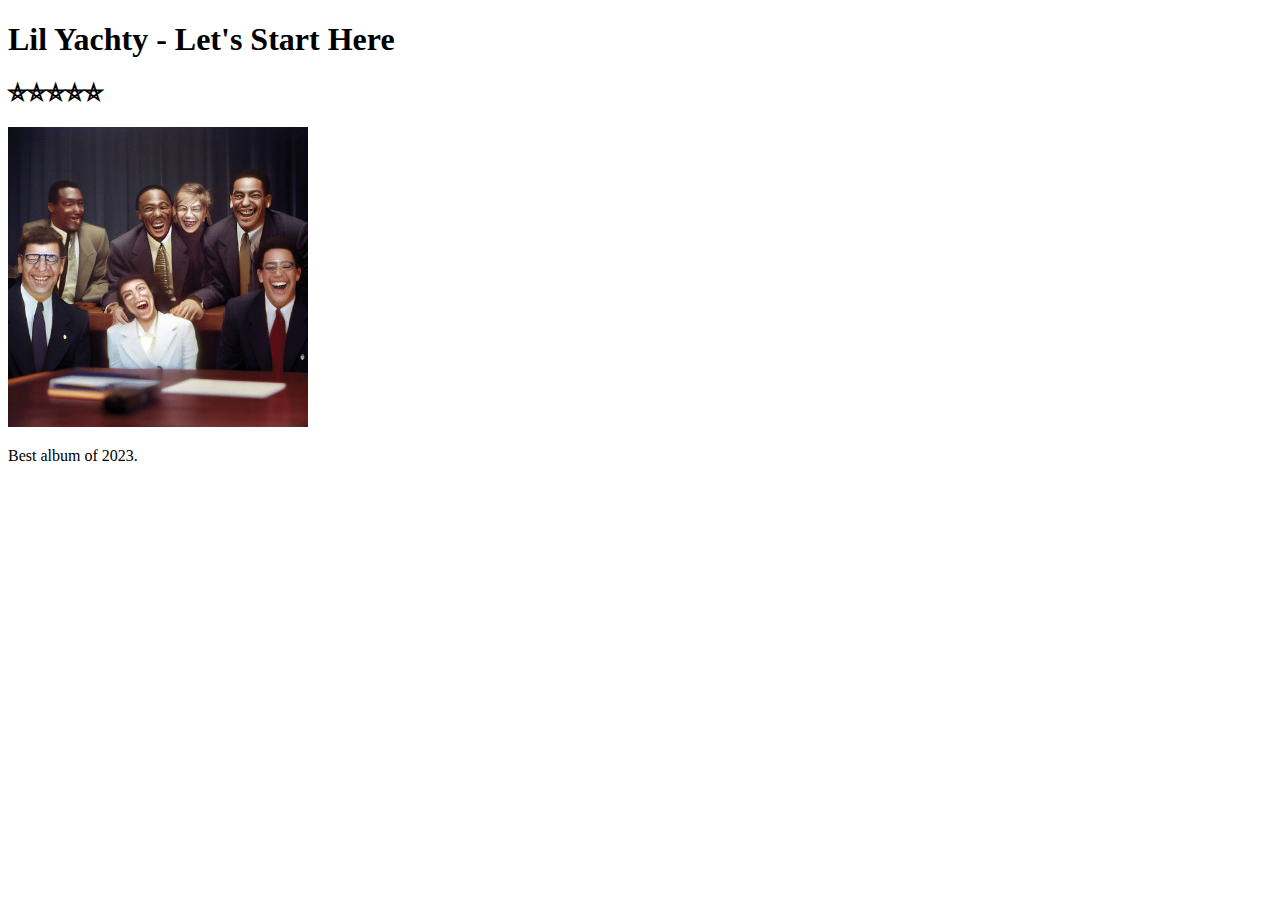
==== reviews/1.html @ b7633a4d "Add Lil Yatchy review" ====
<!DOCTYPE html>
<html lang="en">
<head>
  <meta charset="UTF-8" />
  <title>Plain Text Review</title>
  <meta name="viewport" content="width=device-width,initial-scale=1" />
  <meta name="description" content="" />
  <link rel="icon" href="favicon.png">
</head>
<body>
  <h1>Lil Yachty - Let's Start Here</h1>
  <h2>&#9956;&#9956;&#9956;&#9956;&#9956;</h2>
  <img style="width: 300px" src="../img/yachty.png">
  <p>Best album of 2023.</p>
</body>
</html>
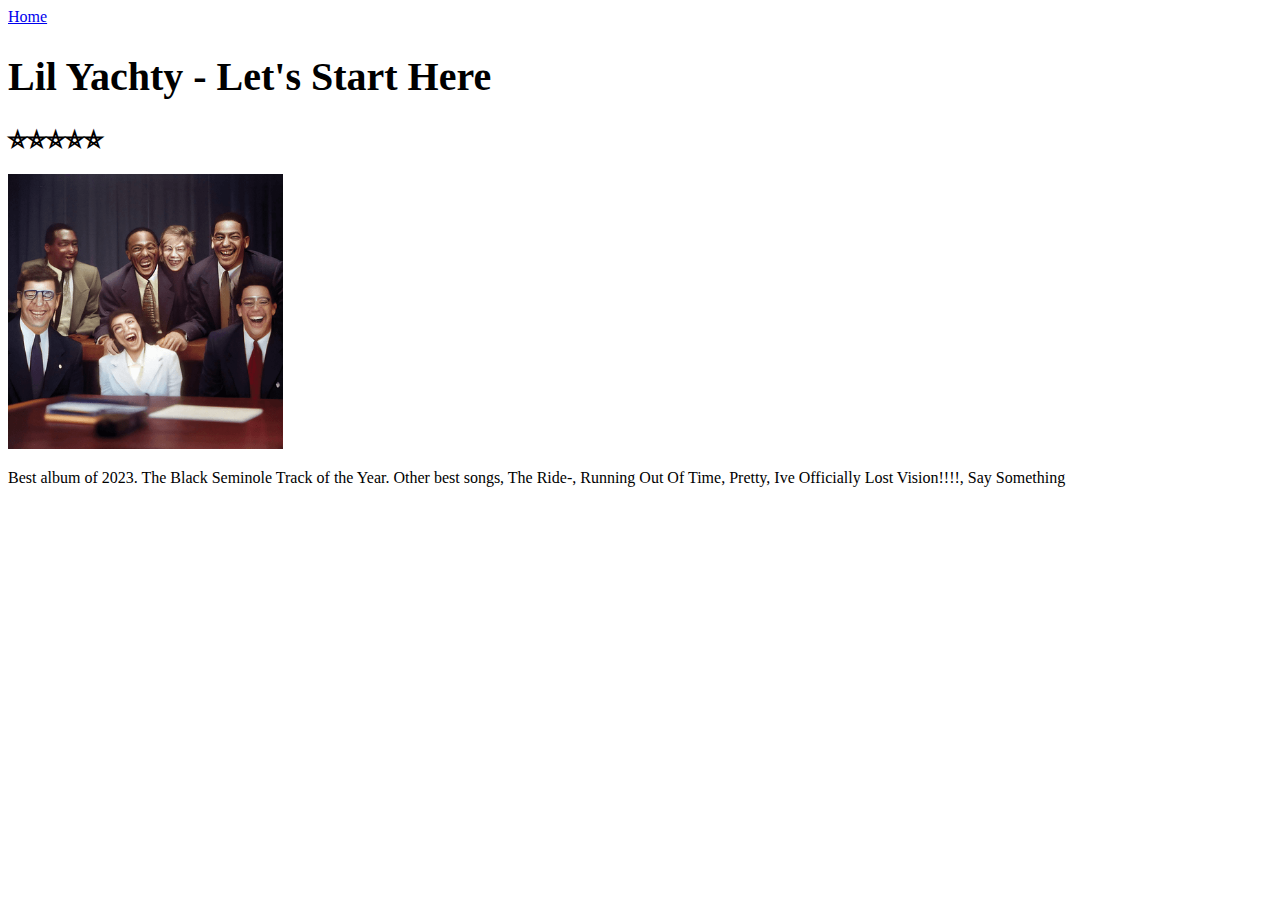
==== commit f1a720aa: "Add styles, compress images and add Baauer review" ====
--- a/reviews/1.html
+++ b/reviews/1.html
@@ -6,11 +6,13 @@
   <meta name="viewport" content="width=device-width,initial-scale=1" />
   <meta name="description" content="" />
   <link rel="icon" href="favicon.png">
+  <link rel="stylesheet" href="../styles.css">
 </head>
 <body>
+  <a href="../index.html">Home</a>
   <h1>Lil Yachty - Let's Start Here</h1>
   <h2>&#9956;&#9956;&#9956;&#9956;&#9956;</h2>
-  <img style="width: 300px" src="../img/yachty.png">
-  <p>Best album of 2023.</p>
+  <img  src="../img/yachty.png">
+  <p>Best album of 2023. The Black Seminole Track of the Year. Other best songs, The Ride-, Running Out Of Time, Pretty, Ive Officially Lost Vision!!!!, Say Something</p>
 </body>
 </html>--- a/styles.css
+++ b/styles.css
@@ -0,0 +1,12 @@
+h1 {
+    font-size: 40px;
+}
+
+img {
+    width: 275px;
+}
+
+li {
+    padding: 8px 0;
+    font-size: 20px;
+}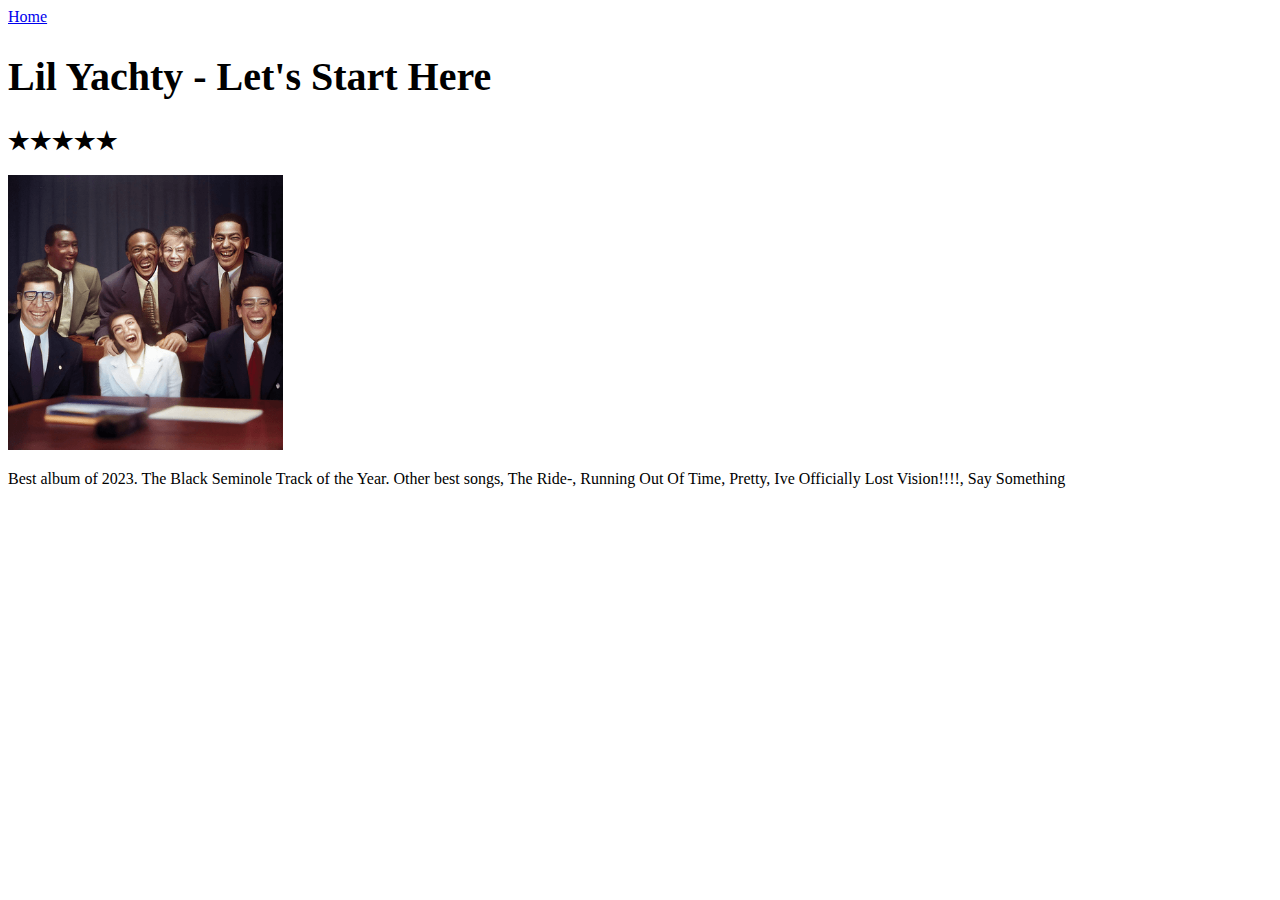
==== commit 55f09e0a: "Add Disclosure and Lunice reviews, change star HTML" ====
--- a/reviews/1.html
+++ b/reviews/1.html
@@ -11,8 +11,20 @@
 <body>
   <a href="../index.html">Home</a>
   <h1>Lil Yachty - Let's Start Here</h1>
-  <h2>&#9956;&#9956;&#9956;&#9956;&#9956;</h2>
+  <h2>★★★★★</h2>
   <img  src="../img/yachty.png">
   <p>Best album of 2023. The Black Seminole Track of the Year. Other best songs, The Ride-, Running Out Of Time, Pretty, Ive Officially Lost Vision!!!!, Say Something</p>
+
+  <iframe
+    style="border-radius:12px"
+    src="https://open.spotify.com/embed/album/6Per97deaWqrJlKQNX8RGK?utm_source=generator&theme=0"
+    width="100%"
+    height="352"
+    frameBorder="0"
+    allowfullscreen=""
+    allow="autoplay; clipboard-write; encrypted-media; fullscreen; picture-in-picture"
+    loading="lazy">
+  </iframe>
+
 </body>
 </html>